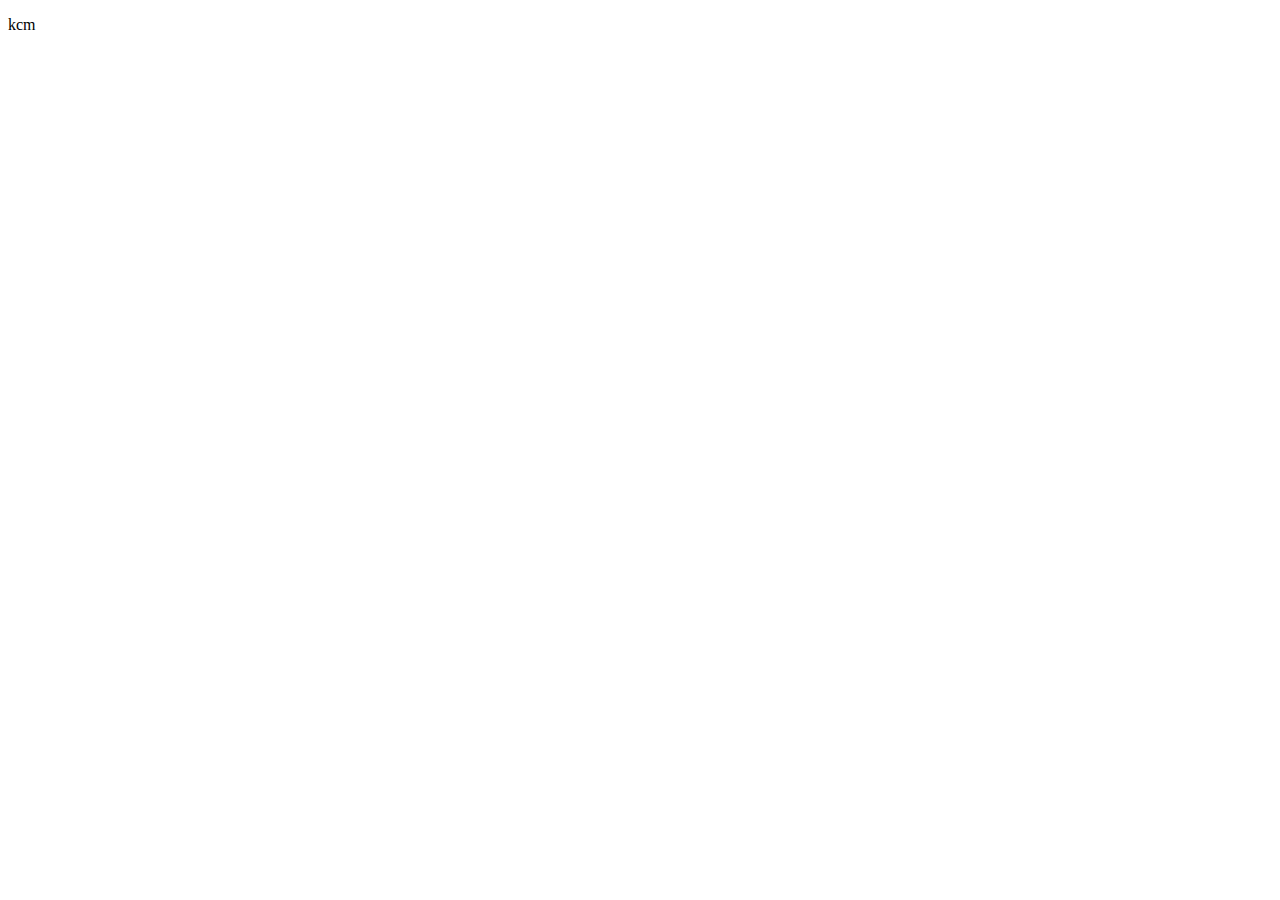
==== about.html @ 8c6b3eee "from about branchh" ====
<!DOCTYPE html>
<html lang="en">
<head>
    <meta charset="UTF-8">
    <meta name="viewport" content="width=device-width, initial-scale=1.0">
    <title>Document</title>
</head>
<body>
    <p>
        kcm
    </p>
</body>
</html>
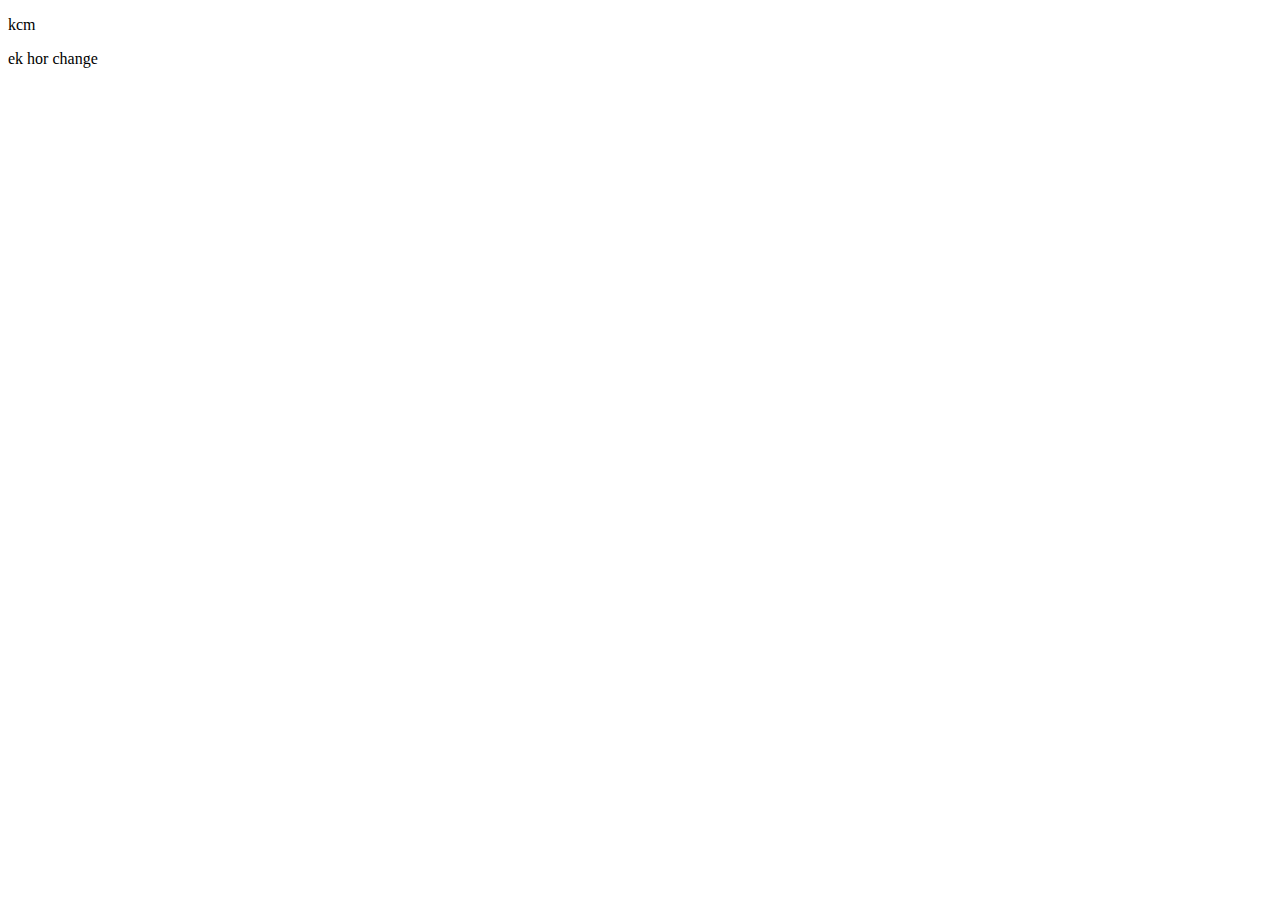
==== commit 65ff5a11: "second commit in about" ====
--- a/about.html
+++ b/about.html
@@ -9,5 +9,6 @@
     <p>
         kcm
     </p>
+    <p>ek hor change</p>
 </body>
 </html>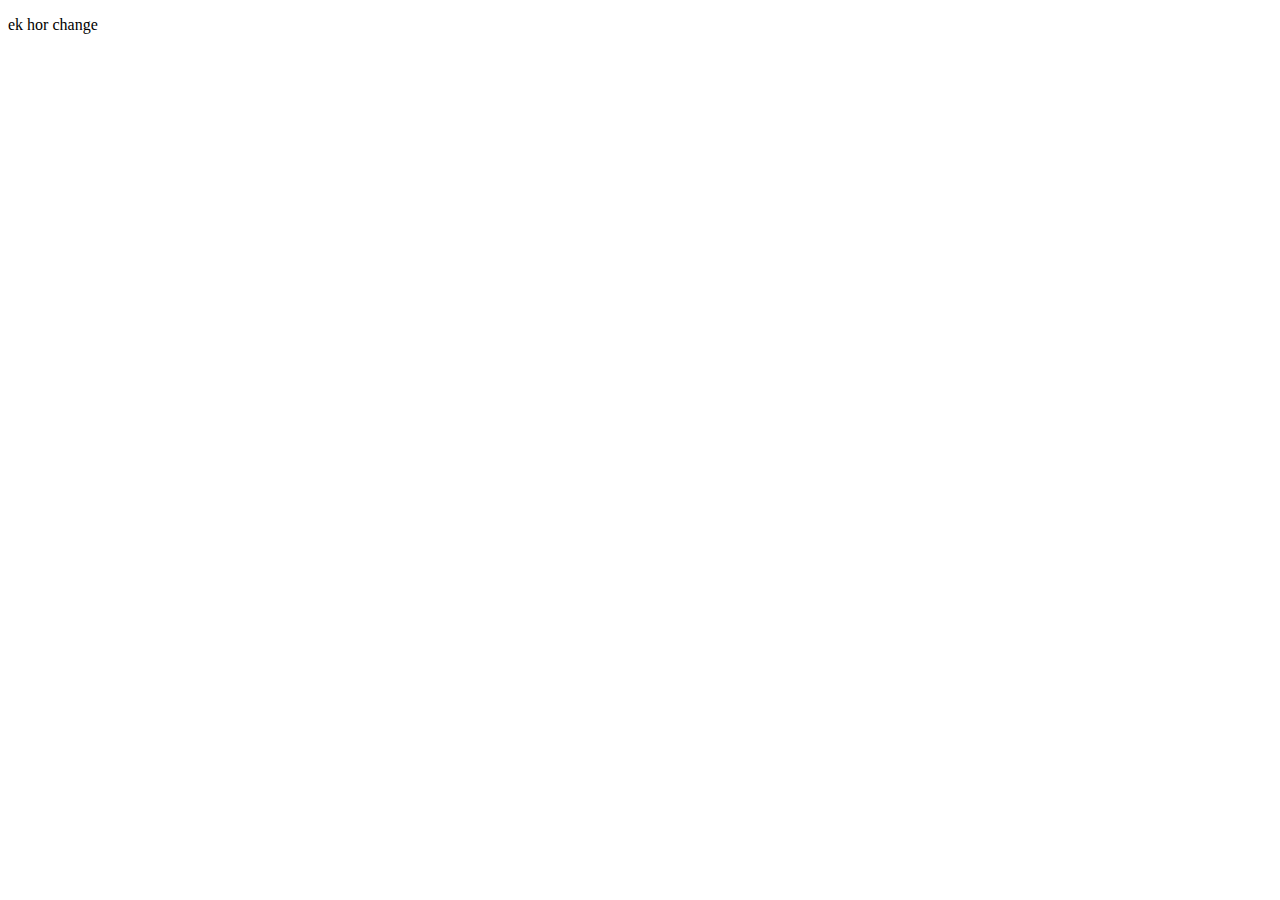
==== commit 0d4a72be: "removed para" ====
--- a/about.html
+++ b/about.html
@@ -6,9 +6,7 @@
     <title>Document</title>
 </head>
 <body>
-    <p>
-        kcm
-    </p>
+    
     <p>ek hor change</p>
 </body>
 </html>